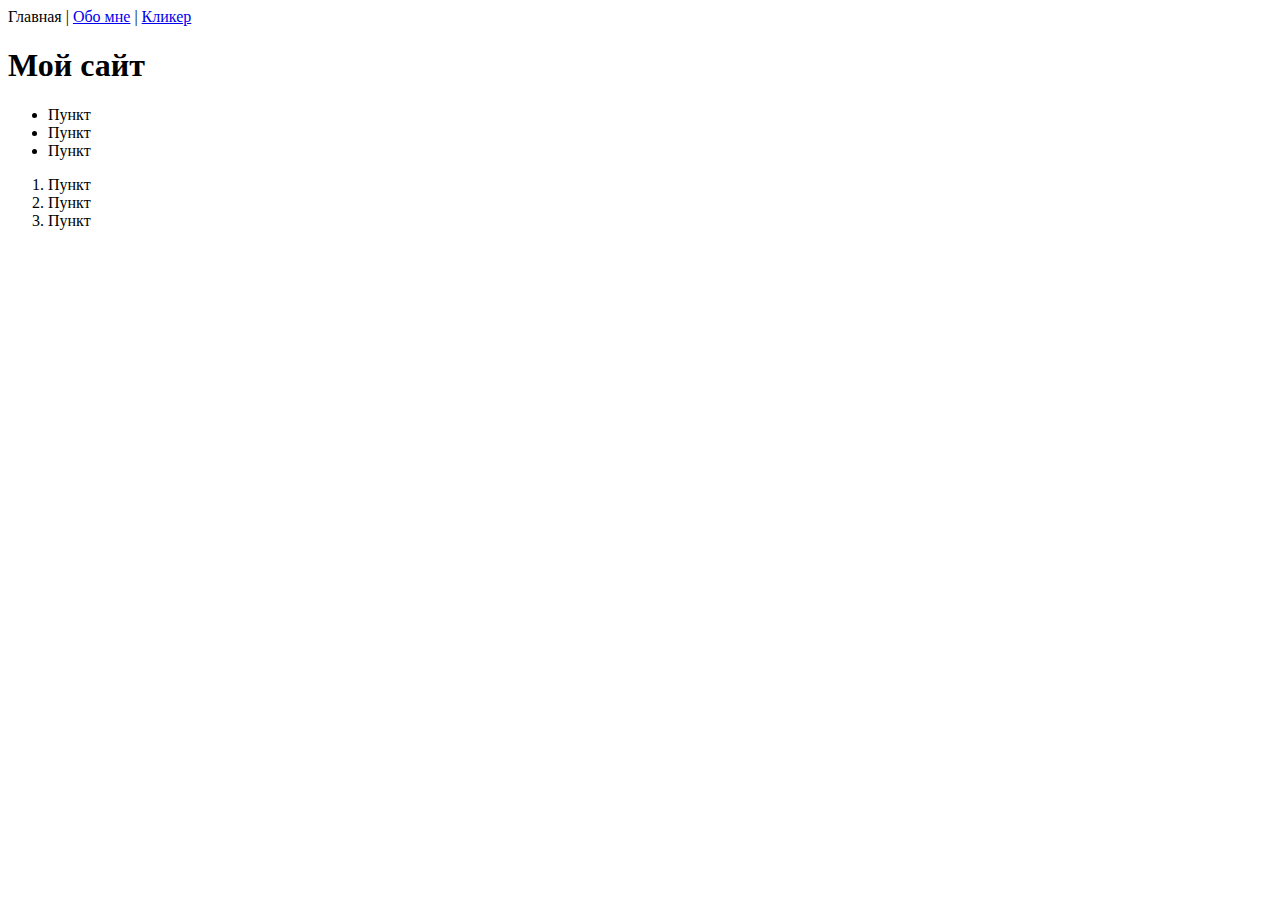
==== index.html @ af99ba00 "Create index.html" ====
<!DOCTYPE html>
<html lang="ru">
<head>
    <meta charset="UTF-8">
    <meta name="viewport" content="width=device-width, initial-scale=1.0">
    <title>Мой сайт - Главная страница</title>
    <link rel="stylesheet" href="style.css">
</head>
<body>
    <header>
        <!-- <img height="30" src="https://i.pinimg.com/originals/46/52/d6/4652d663402dcf86d2740ce009799b07.png" alt="логотип"> -->
        <nav>
            Главная | <a href="./about.html">Обо мне</a> | <a href="./clicker.html">Кликер</a>
        </nav>
    </header>
    <main>
        <h1>Мой сайт</h1>
        <ul>
            <li>Пункт</li>
            <li>Пункт</li>
            <li>Пункт</li>
        </ul>
        <ol>
            <li>Пункт</li>
            <li>Пункт</li>
            <li>Пункт</li>
        </ol>
    </main>
   
</body>
</html>
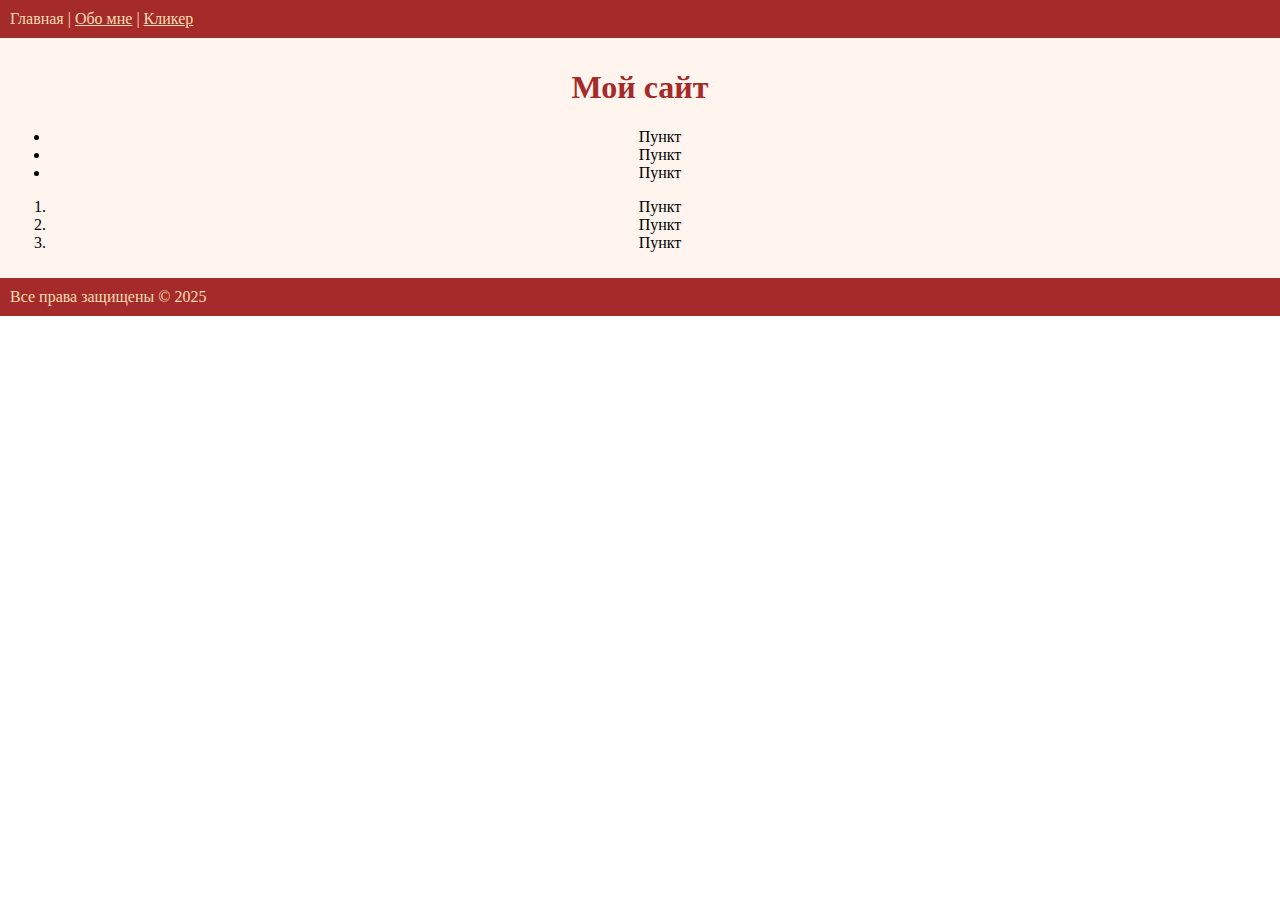
==== commit 8d387570: "Update index.html" ====
--- a/index.html
+++ b/index.html
@@ -26,6 +26,8 @@
             <li>Пункт</li>
         </ol>
     </main>
-   
+    <footer>
+        Все права защищены &copy; 2025
+    </footer>
 </body>
 </html>
--- a/style.css
+++ b/style.css
@@ -0,0 +1,53 @@
+body {
+    margin: 0;
+}
+
+header, footer {
+    background-color: brown; /* цвет фона */
+    color: wheat; /* цвет текста */
+    padding: 10px;
+}
+
+main {
+    background-color:seashell;
+    padding: 10px;
+    text-align: center;
+}
+
+a {
+    color: wheat;
+}
+
+a:hover {
+    color: sandybrown;
+}
+
+h1 {
+    color: brown;
+}
+
+button {
+    background: brown;
+    border-radius: 50%;
+    border: none;
+}
+
+button:active {
+    background: rgb(255,0,0);
+    background: radial-gradient(circle, rgba(255,0,0,1) 0%, rgba(165,42,42,1) 100%);
+}
+
+button > img {
+    width: 150px;
+    height: 150px;
+}
+
+button:active > img {
+    transform: scale(90%);
+    transition: transform .4s linear;
+}
+
+#counter {
+    font-weight: bold;
+    color: brown;
+}
